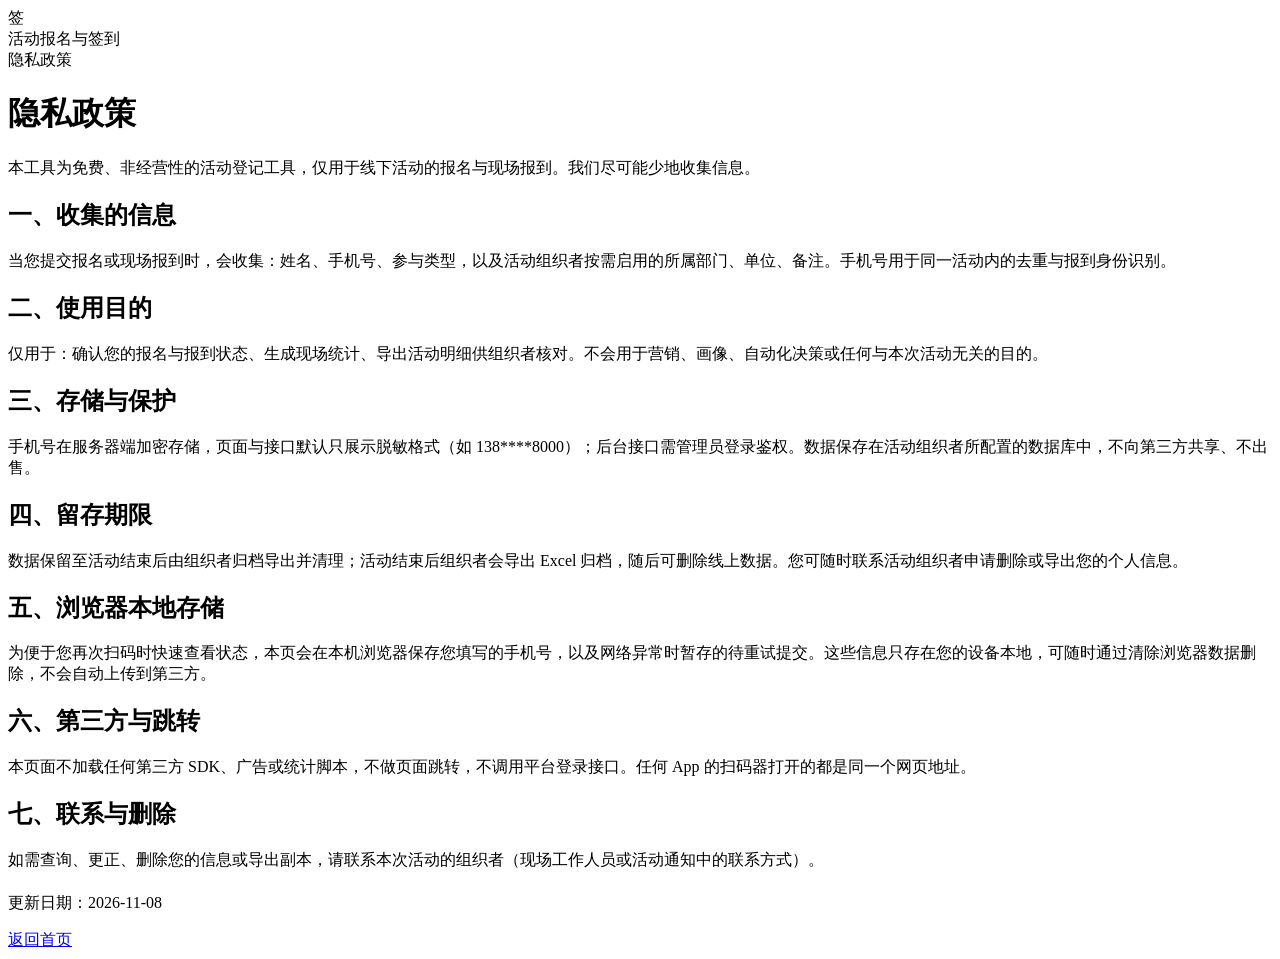
==== app/static/privacy.html @ b92e5cfb "feat: 完成 M1–M4 平台中立通用码系统（方案 C V3.0） M1 FastAPI 同源后端：需求 8 节 9 个 API、4.3 服务端阶段判定（Asia/Shanghai）、 手机号 A" ====
<!DOCTYPE html>
<html lang="zh-CN">
<head>
  <meta charset="utf-8">
  <meta name="viewport" content="width=device-width, initial-scale=1, viewport-fit=cover">
  <title>隐私政策 · 活动登记</title>
  <link rel="stylesheet" href="/static/app.css">
</head>
<body>
  <div class="wrap">
    <div class="topbar">
      <div class="brand-mark">签</div>
      <div>
        <div class="brand-text">活动报名与签到</div>
        <div class="brand-sub">隐私政策</div>
      </div>
    </div>

    <div class="card">
      <h1>隐私政策</h1>
      <p class="muted">本工具为免费、非经营性的活动登记工具，仅用于线下活动的报名与现场报到。我们尽可能少地收集信息。</p>

      <h2 style="margin-top:20px">一、收集的信息</h2>
      <p>当您提交报名或现场报到时，会收集：姓名、手机号、参与类型，以及活动组织者按需启用的所属部门、单位、备注。手机号用于同一活动内的去重与报到身份识别。</p>

      <h2 style="margin-top:20px">二、使用目的</h2>
      <p>仅用于：确认您的报名与报到状态、生成现场统计、导出活动明细供组织者核对。不会用于营销、画像、自动化决策或任何与本次活动无关的目的。</p>

      <h2 style="margin-top:20px">三、存储与保护</h2>
      <p>手机号在服务器端加密存储，页面与接口默认只展示脱敏格式（如 138****8000）；后台接口需管理员登录鉴权。数据保存在活动组织者所配置的数据库中，不向第三方共享、不出售。</p>

      <h2 style="margin-top:20px">四、留存期限</h2>
      <p>数据保留至活动结束后由组织者归档导出并清理；活动结束后组织者会导出 Excel 归档，随后可删除线上数据。您可随时联系活动组织者申请删除或导出您的个人信息。</p>

      <h2 style="margin-top:20px">五、浏览器本地存储</h2>
      <p>为便于您再次扫码时快速查看状态，本页会在本机浏览器保存您填写的手机号，以及网络异常时暂存的待重试提交。这些信息只存在您的设备本地，可随时通过清除浏览器数据删除，不会自动上传到第三方。</p>

      <h2 style="margin-top:20px">六、第三方与跳转</h2>
      <p>本页面不加载任何第三方 SDK、广告或统计脚本，不做页面跳转，不调用平台登录接口。任何 App 的扫码器打开的都是同一个网页地址。</p>

      <h2 style="margin-top:20px">七、联系与删除</h2>
      <p>如需查询、更正、删除您的信息或导出副本，请联系本次活动的组织者（现场工作人员或活动通知中的联系方式）。</p>

      <p class="tiny" style="margin-top:22px">更新日期：2026-11-08</p>
    </div>

    <div class="footer">
      <a href="/">返回首页</a><br>
      <span id="filing-line"></span>
    </div>
  </div>
  <script src="/static/filing.js"></script>
</body>
</html>
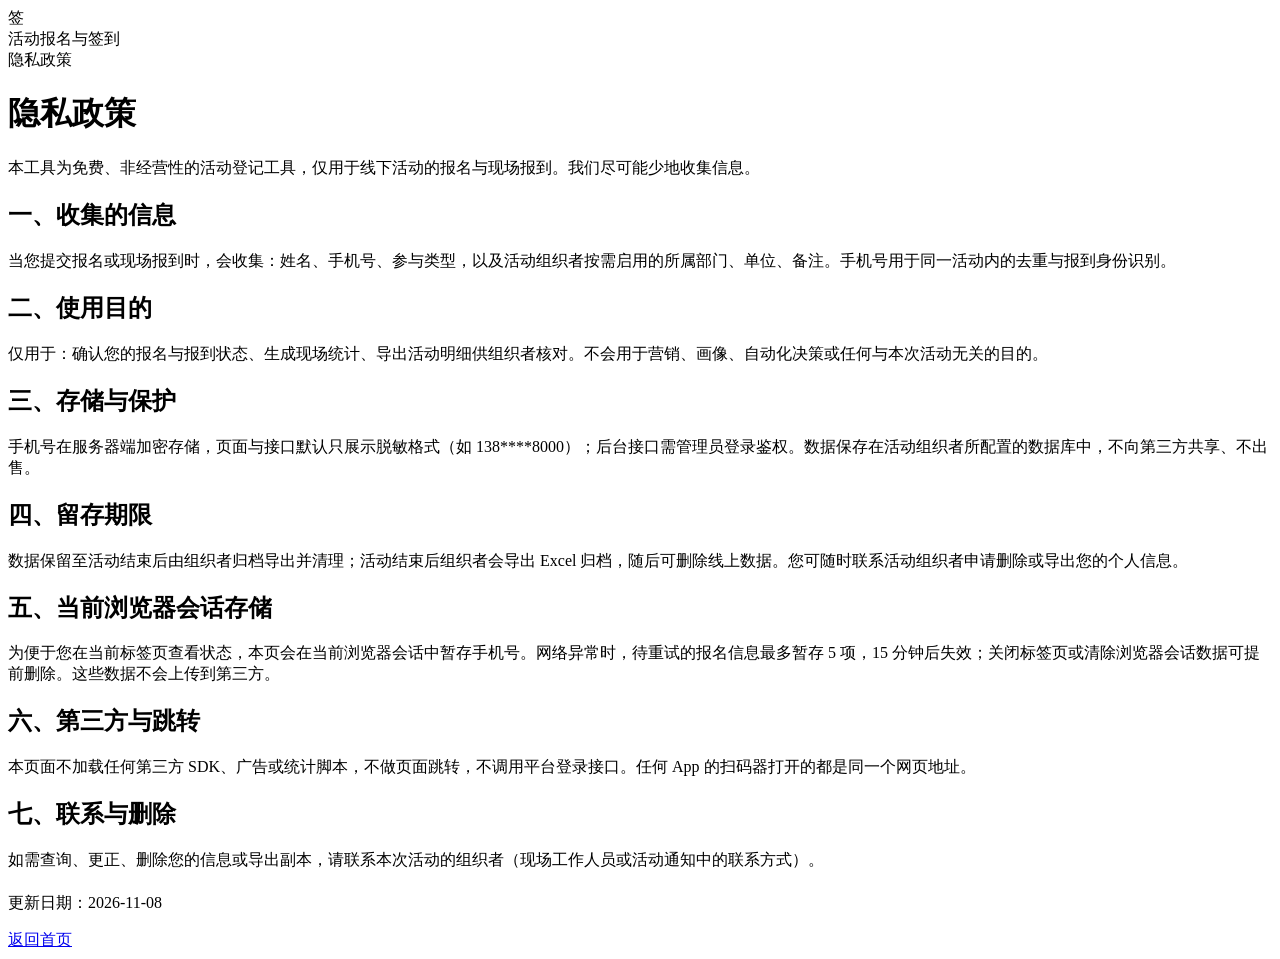
==== commit 8846f805: "On branch master  Changes to be committed: 	modified:   .env.example 	modified:   Dockerfile 	modifi" ====
--- a/app/static/privacy.html
+++ b/app/static/privacy.html
@@ -32,8 +32,8 @@
       <h2 style="margin-top:20px">四、留存期限</h2>
       <p>数据保留至活动结束后由组织者归档导出并清理；活动结束后组织者会导出 Excel 归档，随后可删除线上数据。您可随时联系活动组织者申请删除或导出您的个人信息。</p>
 
-      <h2 style="margin-top:20px">五、浏览器本地存储</h2>
-      <p>为便于您再次扫码时快速查看状态，本页会在本机浏览器保存您填写的手机号，以及网络异常时暂存的待重试提交。这些信息只存在您的设备本地，可随时通过清除浏览器数据删除，不会自动上传到第三方。</p>
+      <h2 style="margin-top:20px">五、当前浏览器会话存储</h2>
+      <p>为便于您在当前标签页查看状态，本页会在当前浏览器会话中暂存手机号。网络异常时，待重试的报名信息最多暂存 5 项，15 分钟后失效；关闭标签页或清除浏览器会话数据可提前删除。这些数据不会上传到第三方。</p>
 
       <h2 style="margin-top:20px">六、第三方与跳转</h2>
       <p>本页面不加载任何第三方 SDK、广告或统计脚本，不做页面跳转，不调用平台登录接口。任何 App 的扫码器打开的都是同一个网页地址。</p>
